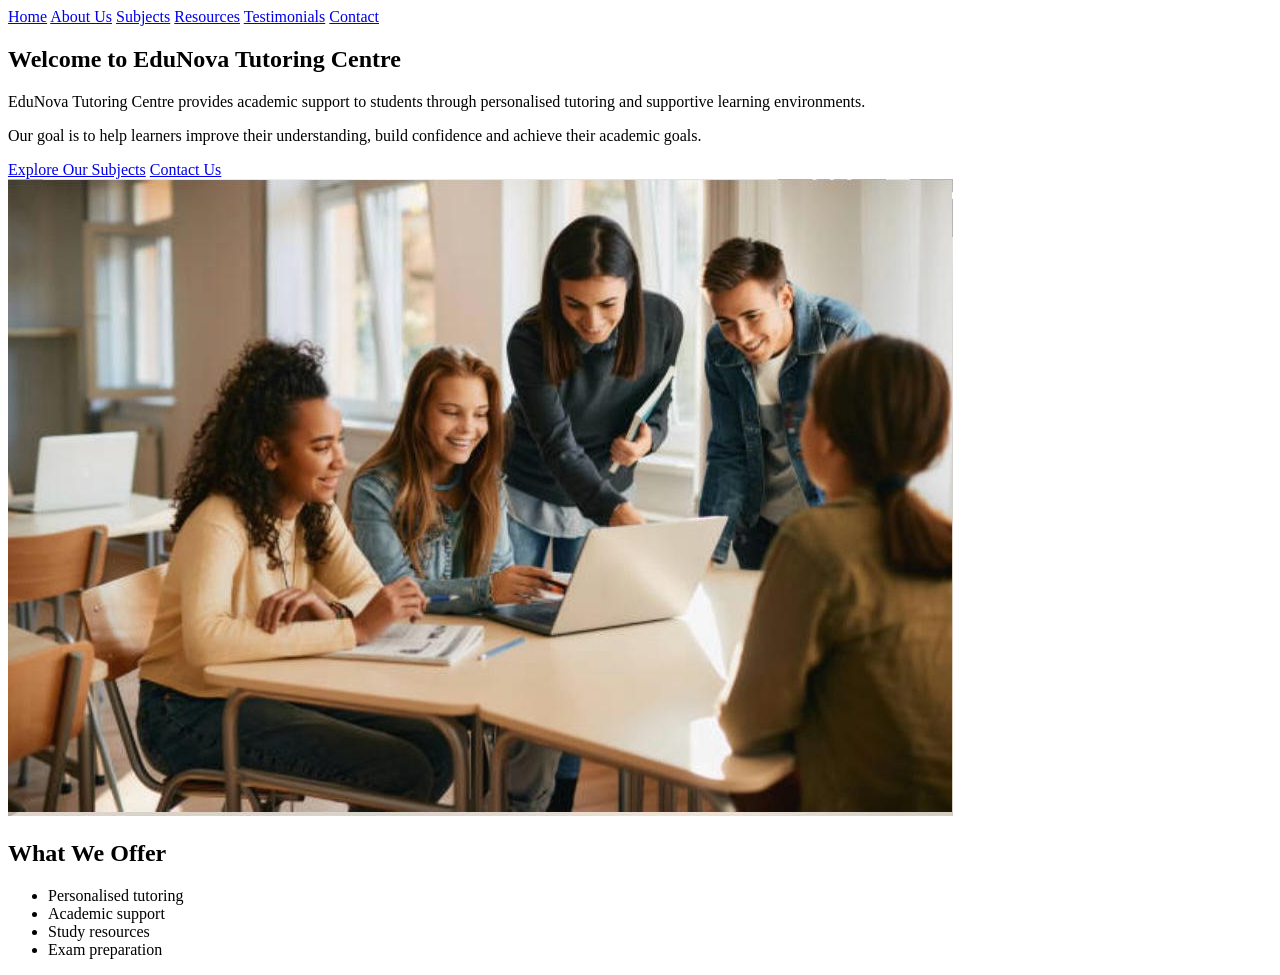
==== HTML/index.html @ dc05d326 "Add files via upload" ====
<!DOCTYPE html>
<html lang="en">

<head>
    <meta charset="UTF-8">
    <meta name="viewport" content="width=device-width, initial-scale=1.0">

    <title>EduNova Tutoring Centre</title>

    <link rel="stylesheet" href="../CSS/style.css">
</head>

<body>

    <!-- Header and navigation -->
    <header>
        <nav>
            <a href="index.html">Home</a>
            <a href="about.html">About Us</a>
            <a href="subjects.html">Subjects</a>
            <a href="resources.html">Resources</a>
            <a href="testimonials.html">Testimonials</a>
            <a href="contact.html">Contact</a>
        </nav>
    </header>

    
<!-- Main homepage content -->
<main>

    <section>
        <h1>Welcome to EduNova Tutoring Centre</h1>

        <p>
            EduNova Tutoring Centre provides academic support
            to students through personalised tutoring and
            supportive learning environments.
        </p>

        <p>
            Our goal is to help learners improve their understanding,
            build confidence and achieve their academic goals.
        </p>

        <a href="subjects.html">Explore Our Subjects</a>
        <a href="contact.html">Contact Us</a>
    </section>

    <section>
        <img src="../MEDIA/images/students-learning.jpeg" alt="Students Learning together">
        <h2>What We Offer</h2>

        <ul>
            <li>Personalised tutoring</li>
            <li>Academic support</li>
            <li>Study resources</li>
            <li>Exam preparation</li>
        </ul>
    </section>

</main>

    <!-- Website footer -->
    <footer>

    </footer>

</body>

</html>
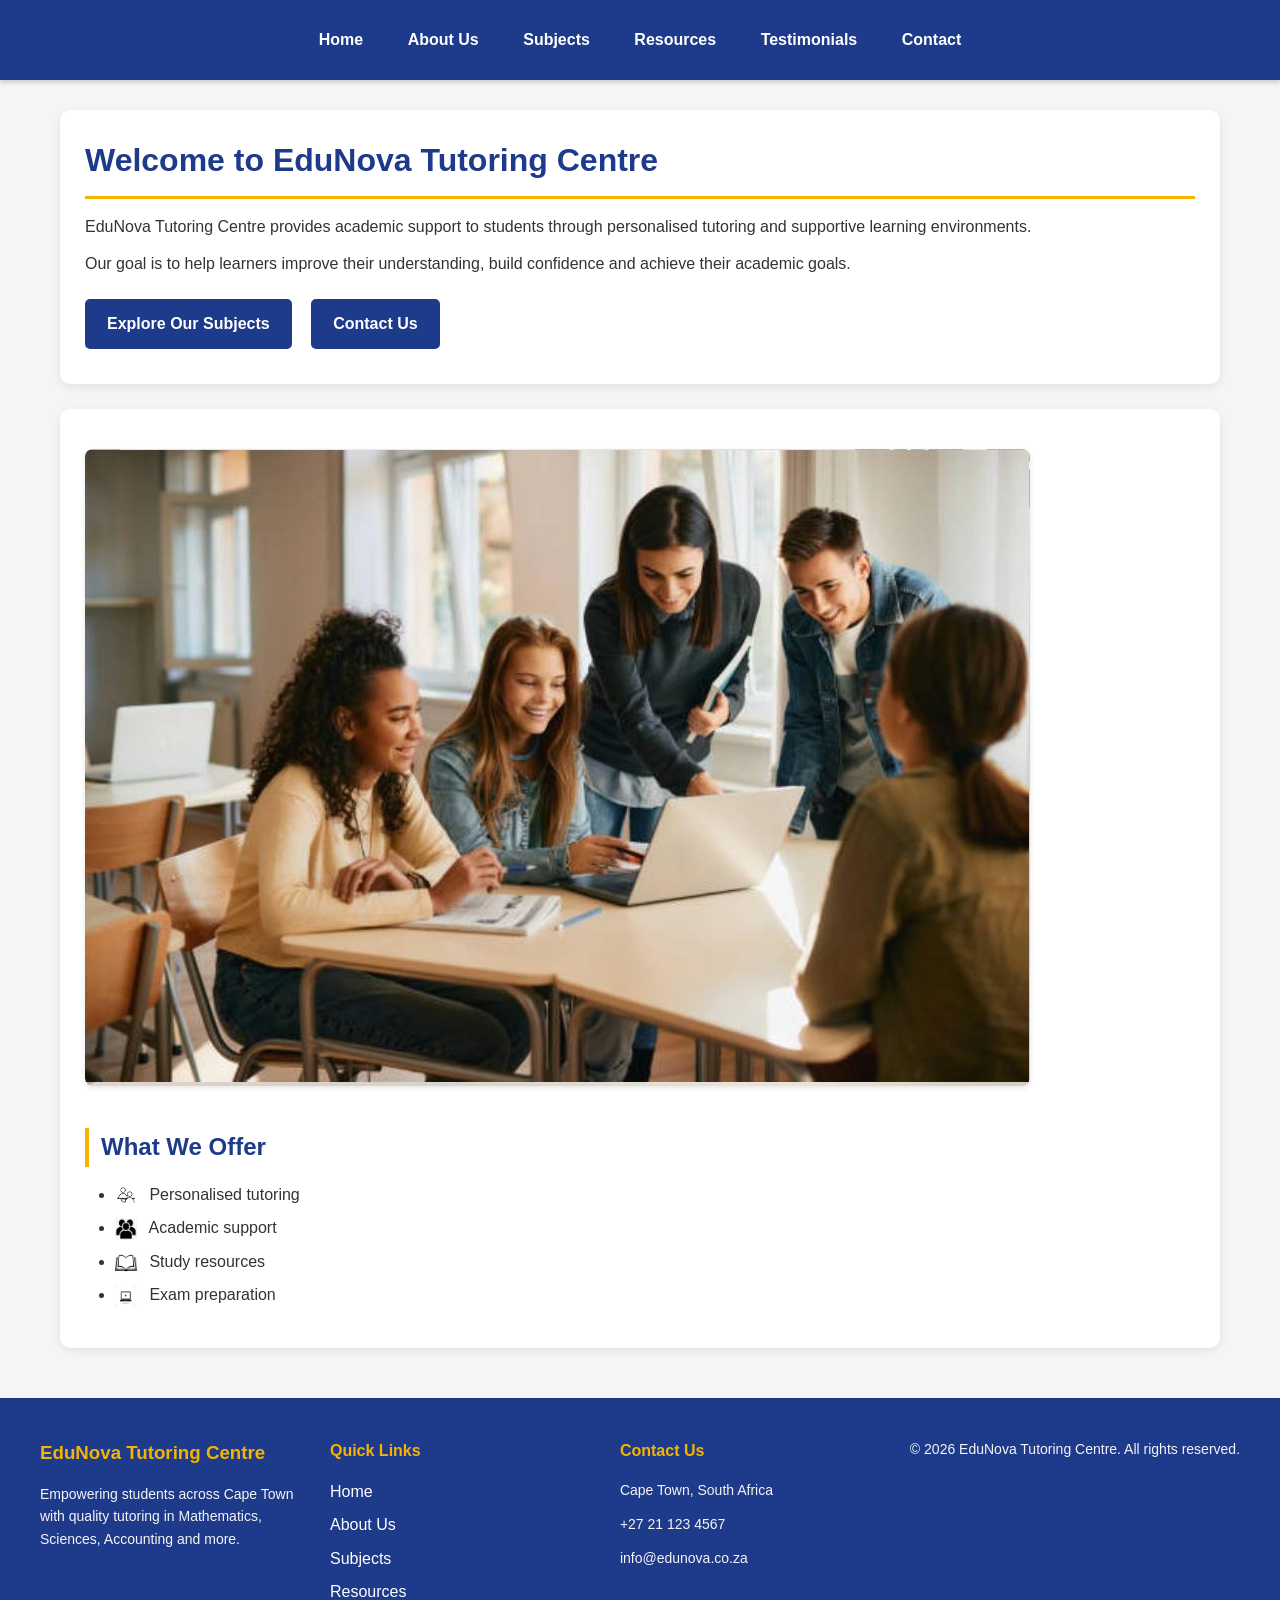
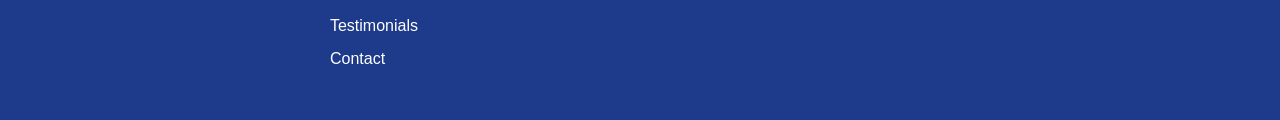
==== commit add9ea15: "Add files via upload" ====
--- a/HTML/index.html
+++ b/HTML/index.html
@@ -47,14 +47,13 @@
     </section>
 
     <section>
-        <img src="../MEDIA/images/students-learning.jpeg" alt="Students Learning together">
+        <img src="../MEDIA/images/students-learning.jpeg" alt="Students Learning together" class="home-image">
         <h2>What We Offer</h2>
-
         <ul>
-            <li>Personalised tutoring</li>
-            <li>Academic support</li>
-            <li>Study resources</li>
-            <li>Exam preparation</li>
+          <li><img src="../MEDIA/icons/tutoring.jpeg" alt="" class="icon-img"> Personalised tutoring</li>
+          <li><img src="../MEDIA/icons/users.jpeg" alt="" class="icon-img"> Academic support</li>
+          <li><img src="../MEDIA/icons/book.jpeg" alt="" class="icon-img"> Study resources</li>
+          <li><img src="../MEDIA/icons/laptop.jpeg" alt="" class="icon-img"> Exam preparation</li>
         </ul>
     </section>
 
@@ -62,8 +61,36 @@
 
     <!-- Website footer -->
     <footer>
+  <div class="container footer-content">
+    <div class="footer-about">
+      <h3>EduNova Tutoring Centre</h3>
+      <p>Empowering students across Cape Town with quality tutoring in Mathematics, Sciences, Accounting and more.</p>
+    </div>
 
-    </footer>
+    <div class="footer-links">
+      <h4>Quick Links</h4>
+      <ul>
+        <li><a href="index.html">Home</a></li>
+        <li><a href="about.html">About Us</a></li>
+        <li><a href="subjects.html">Subjects</a></li>
+        <li><a href="resources.html">Resources</a></li>
+        <li><a href="testimonials.html">Testimonials</a></li>
+        <li><a href="contact.html">Contact</a></li>
+      </ul>
+    </div>
+
+    <div class="footer-contact">
+      <h4>Contact Us</h4>
+      <p> Cape Town, South Africa</p>
+      <p> +27 21 123 4567</p>
+      <p> info@edunova.co.za</p>
+    </div>
+
+    <div class="footer-bottom">
+      <p>&copy; 2026 EduNova Tutoring Centre. All rights reserved.</p>
+    </div>
+  </div>
+</footer>
 
 </body>
 
--- a/CSS/style.css
+++ b/CSS/style.css
@@ -0,0 +1,251 @@
+* {
+    margin: 0;
+    padding: 0;
+    box-sizing: border-box;
+}
+
+body {
+    font-family: 'Open Sans', Arial, sans-serif;
+    line-height: 1.6;
+    color: #333333;
+    background-color: #F5F5F5;
+}
+
+.icon-img {
+    width: 22px;
+    height: 22px;
+    vertical-align: middle;
+    margin-right: 8px;
+    border-radius: 3px;
+}
+
+.home-image {
+    max-width: 100%;
+    height: auto;
+    margin: 15px 0;
+    border-radius: 8px;
+    box-shadow: 0 2px 5px rgba(0,0,0,0.1);
+}
+
+header {
+    background-color: #1E3A8A;
+    padding: 15px 0;
+    box-shadow: 0 2px 5px rgba(0,0,0,0.2);
+}
+
+nav {
+    text-align: center;
+}
+
+nav a {
+    color: #FFFFFF;
+    text-decoration: none;
+    padding: 12px 20px;
+    display: inline-block;
+    font-weight: 600;
+    transition: background-color 0.3s ease;
+}
+
+nav a:hover {
+    background-color: #F4B400;
+    color: #1E3A8A;
+    border-radius: 4px;
+}
+
+main {
+    max-width: 1200px;
+    margin: 30px auto;
+    padding: 0 20px;
+}
+
+section {
+    background: #FFFFFF;
+    padding: 25px;
+    margin-bottom: 25px;
+    border-radius: 10px;
+    box-shadow: 0 3px 10px rgba(0,0,0,0.08);
+}
+
+h1, h2, h3, h4 {
+    font-family: 'Poppins', Arial, sans-serif;
+    font-weight: 700;
+}
+
+h1 {
+    color: #1E3A8A;
+    font-size: 2em;
+    margin-bottom: 15px;
+    border-bottom: 3px solid #F4B400;
+    padding-bottom: 10px;
+}
+
+h2 {
+    color: #1E3A8A;
+    font-size: 1.5em;
+    margin: 20px 0 12px;
+    border-left: 4px solid #F4B400;
+    padding-left: 12px;
+}
+
+p {
+    margin-bottom: 12px;
+    font-size: 16px;
+}
+
+ul {
+    margin: 15px 0 15px 30px;
+}
+
+ul li {
+    margin-bottom: 8px;
+    font-size: 16px;
+}
+
+a {
+    color: #1E3A8A;
+    text-decoration: none;
+    transition: color 0.3s ease;
+}
+
+a:hover {
+    color: #F4B400;
+    text-decoration: underline;
+}
+
+section > a {
+    display: inline-block;
+    background: #1E3A8A;
+    color: #FFFFFF;
+    padding: 10px 20px;
+    margin: 10px 15px 10px 0;
+    border-radius: 5px;
+    font-weight: 600;
+    border: 2px solid #1E3A8A;
+    transition: all 0.3s ease;
+}
+
+section > a:hover {
+    background: #F4B400;
+    border-color: #F4B400;
+    color: #1E3A8A;
+    text-decoration: none;
+}
+
+button, input[type="submit"] {
+    background: #1E3A8A;
+    color: #FFFFFF;
+    border: 2px solid #1E3A8A;
+    padding: 12px 25px;
+    border-radius: 5px;
+    font-size: 16px;
+    cursor: pointer;
+    margin-top: 10px;
+    font-weight: 600;
+    transition: all 0.3s ease;
+}
+
+button:hover, input[type="submit"]:hover {
+    background: #F4B400;
+    border-color: #F4B400;
+    color: #1E3A8A;
+}
+
+form label {
+    display: block;
+    margin-top: 15px;
+    margin-bottom: 5px;
+    font-weight: 600;
+    color: #1E3A8A;
+}
+
+form input, form textarea {
+    width: 100%;
+    padding: 10px;
+    border: 2px solid #E0E0E0;
+    border-radius: 4px;
+    font-size: 15px;
+    font-family: 'Open Sans', sans-serif;
+    transition: border-color 0.3s ease;
+}
+
+form input:focus, form textarea:focus {
+    outline: none;
+    border-color: #1E3A8A;
+}
+
+form textarea {
+    min-height: 120px;
+}
+
+footer {
+    background-color: #1E3A8A;
+    color: #FFFFFF;
+    padding: 40px 20px;
+    margin-top: 50px;
+}
+
+.container {
+    max-width: 1200px;
+    margin: 0 auto;
+}
+
+.footer-content {
+    display: flex;
+    flex-wrap: wrap;
+    gap: 30px;
+    justify-content: space-between;
+}
+
+.footer-about, .footer-links, .footer-contact {
+    flex: 1;
+    min-width: 200px;
+}
+
+footer h3, footer h4 {
+    color: #F4B400;
+    margin-bottom: 15px;
+}
+
+footer p {
+    color: #F5F5F5;
+    font-size: 14px;
+}
+
+.footer-links ul {
+    list-style: none;
+    margin: 0;
+    padding: 0;
+}
+
+.footer-links li {
+    margin-bottom: 8px;
+}
+
+.footer-links a {
+    color: #FFFFFF;
+    text-decoration: none;
+    transition: color 0.3s ease;
+}
+
+.footer-links a:hover {
+    color: #F4B400;
+    text-decoration: underline;
+}
+
+@media (max-width: 768px) {
+    nav a {
+        padding: 10px 12px;
+        font-size: 15px;
+    }
+
+    section {
+        padding: 18px;
+    }
+
+    h1 { font-size: 1.6em; }
+    h2 { font-size: 1.3em; }
+
+    .footer-content {
+        flex-direction: column;
+    }
+}
